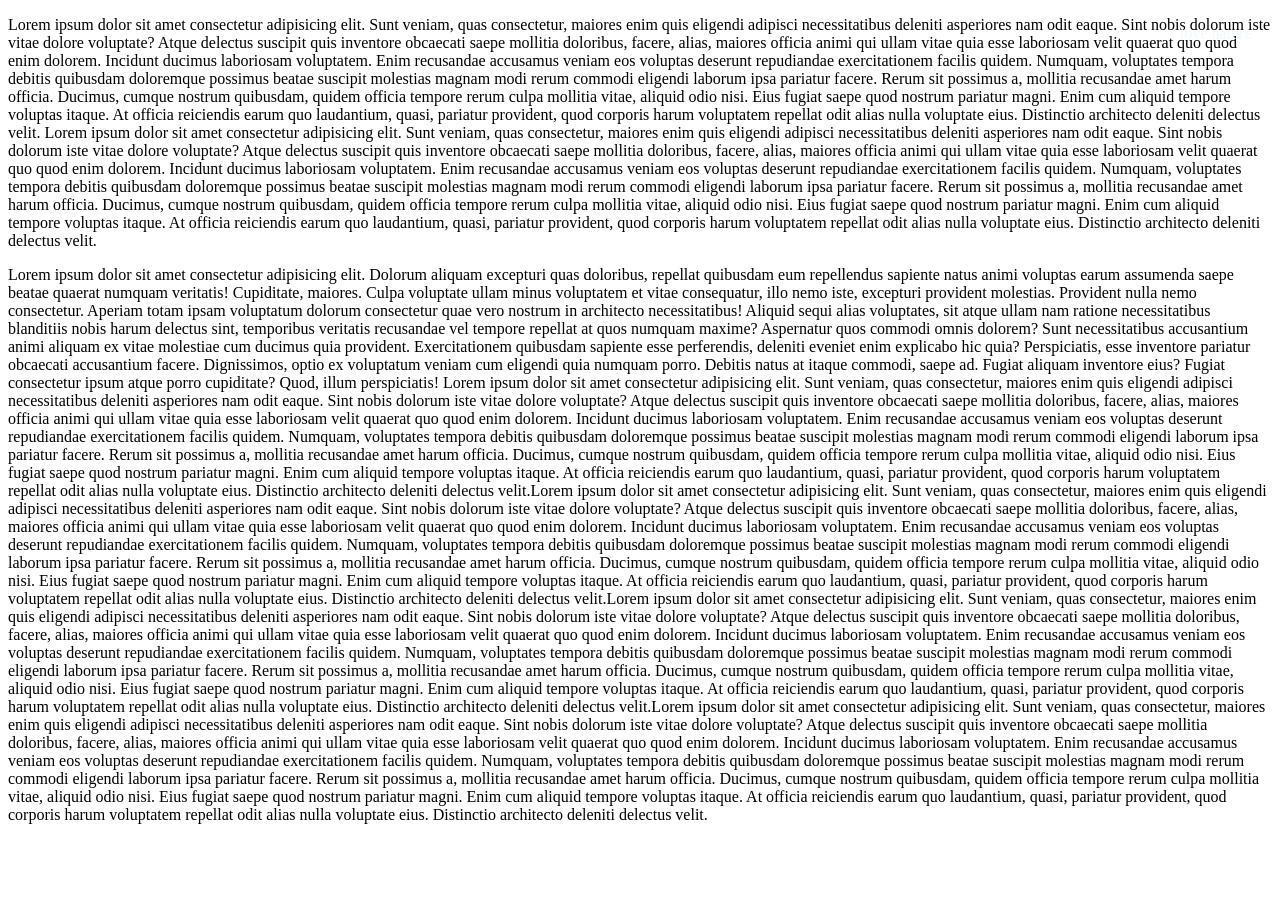
==== CSS/CSS2/CSS3/index.html @ 6d5ffd11 "Initial commit" ====
<!DOCTYPE html>
<html lang="en">
<head>
    <meta charset="UTF-8">
    <meta name="viewport" content="width=device-width, initial-scale=1.0">
    <title>CCS3</title>
      <LInk rel="stylesheet" href="style3.css"></LInk>
</head>
<body>
<!-- <h1>position playground</h1>
<div id="box4" style="background-color: yellow;">box4</div>
<p>Lorem ipsum, dolor sit amet consectetur adipisicing elit. Eos cupiditate dignissimos quam, dolorem dicta sit odit officiis nihil adipisci voluptatibus praesentium quod provident nam commodi eaque ipsa accusamus pariatur doloremque.
Quod voluptas magni, reprehenderit in veniam molestiae quos quo repudiandae, fugiat, voluptatum aliquam eius? Facere fugiat explicabo consequuntur nesciunt aspernatur quam inventore, voluptas perferendis, eveniet quis repellendus nostrum ipsa quibusdam!
Ipsam nam facere labore laudantium placeat exercitationem aperiam officiis provident voluptatum facilis est esse accusamus debitis vero magni blanditiis ut odit sunt quasi quo adipisci cum, temporibus incidunt praesentium? In!
Officia voluptatem animi voluptate quas placeat vel quod quos blanditiis nihil provident, alias quaerat dolores nobis nulla architecto pariatur delectus doloremque consequatur. Impedit unde laboriosam sit error eveniet! Neque, nisi.
Nostrum temporibus modi optio dolorum at quis fugiat autem deserunt quidem eligendi alias amet, blanditiis necessitatibus odit dignissimos obcaecati aut nesciunt esse incidunt animi qui voluptas dolore! Dolorum, laboriosam nemo.
Illum, eaque? Iste labore omnis dolor nesciunt dolores! Eius, perspiciatis voluptatem? In officiis nesciunt aliquam non, voluptas quae odio molestias nobis quibusdam incidunt ipsum, at earum error esse inventore modi.
Iusto eaque autem odio quidem repudiandae possimus, necessitatibus illum quasi officia laboriosam illo cum. Iste suscipit repellendus esse ullam, sint eos amet, repellat vel odio consequatur error nisi, dolorem expedita?
Numquam asperiores esse laboriosam perferendis iure laudantium ducimus modi autem distinctio reiciendis aspernatur dolorum, quidem officiis eligendi deserunt soluta iste cumque eius ab quis debitis beatae exercitationem? Autem, earum expedita.
Nobis quam quo architecto eaque placeat voluptas aliquam eius non alias voluptatum pariatur laboriosam earum molestias modi dignissimos, excepturi distinctio, autem corporis deserunt. Corporis dignissimos accusantium, dolorum quas voluptatum repellendus.
Cumque enim rem aperiam nam quis ut facilis magnam quos ratione, non numquam rerum fugiat consectetur id praesentium! Tenetur assumenda nesciunt modi perferendis saepe earum numquam sit alias nobis. Vitae.
Illum provident dignissimos animi maiores quia, harum unde placeat commodi! Quo molestiae officia quod est voluptatem quos perspiciatis. Maiores nemo architecto autem voluptatum doloremque quos, quam sint quis magnam asperiores.
Eaque recusandae perferendis dolores est, labore vel. Error, quos ut consequuntur commodi, labore ducimus repellat aut tempore possimus mollitia exercitationem natus iste aliquam sunt animi quidem. Libero suscipit commodi dolore!
Voluptas amet cum ipsum fugiat et! Odit fuga culpa error nobis expedita possimus, illum minus ipsa consequatur sint, incidunt officiis molestiae suscipit maxime repellendus quod aut dolorem earum non quidem.
Dolor odit officia impedit nisi voluptatem aliquid expedita, iste, quaerat omnis mollitia praesentium similique. Labore, non vitae optio excepturi quod enim vero ipsum deserunt eius molestias commodi voluptatibus veritatis molestiae.
Et labore vitae eos quod incidunt consectetur quos, veniam totam porro sequi repellat accusantium, qui consequatur autem. Ipsam ab porro aut vero provident facere expedita earum, sint repudiandae nam inventore?
Illo quisquam, quaerat hic accusantium alias quas amet maiores obcaecati vitae excepturi corporis numquam quis dolorem, quam consequuntur quibusdam tenetur soluta reiciendis impedit, corrupti commodi! Voluptates magni pariatur possimus eos.
Aperiam, consequuntur ducimus? Placeat, modi hic ea reiciendis sint alias perspiciatis minus aperiam veritatis? Numquam expedita consectetur exercitationem laudantium odit, nostrum nisi eos nobis porro quaerat ipsa incidunt repudiandae impedit?
Cum, saepe quasi iste alias tempore voluptatem dolorum laboriosam quibusdam, quae voluptates, eligendi id debitis vero non cupiditate sunt accusamus sint ipsum? Magnam impedit nemo voluptatibus quae dolorum vero quidem.
Ex quo eaque in voluptas, eius veritatis laboriosam deleniti delectus veniam accusamus vero, voluptatem accusantium praesentium corporis illo vel reiciendis, facilis id dignissimos quibusdam pariatur necessitatibus? Aut maxime dolor unde!
Magni ducimus sequi nobis voluptate maiores esse laudantium eius repellat quos consequatur omnis aperiam nam molestias eveniet, atque ut non dignissimos aliquid excepturi. Perspiciatis rem nemo, et debitis cupiditate voluptatum.
Sint repudiandae dolor eum earum! Modi delectus ipsa pariatur quisquam provident accusamus repellat assumenda dicta qui nobis nam ducimus amet velit magnam inventore dolor eveniet natus, blanditiis commodi illo doloremque.
At, earum ullam similique libero qui porro dolorem rem labore? Similique eveniet voluptatum praesentium ducimus natus vero eos eius, quasi accusamus perferendis corrupti obcaecati voluptatem, laborum assumenda veritatis aliquid eligendi?
Velit, cupiditate. Fugit perferendis rem quas sed deleniti iure, possimus vel amet suscipit officiis ipsa neque incidunt repellendus! Quo earum corporis excepturi iste hic amet non? Iure eius assumenda corrupti?
Aspernatur amet doloribus nam quidem officia temporibus minima, animi sit eaque sint ea deserunt, nemo pariatur itaque labore possimus veniam nesciunt qui ab. Repellendus quibusdam tempora sapiente earum soluta porro.
Necessitatibus obcaecati nobis recusandae, quo omnis non odio molestiae a repellat voluptatibus officia saepe quam delectus veniam adipisci est laudantium tempora consequatur distinctio aliquam vitae totam et soluta eaque! Fugiat.
Voluptate omnis aliquid sequi facere explicabo ipsum blanditiis alias minima illum tenetur at accusantium, quasi illo nostrum ut aut repellendus reprehenderit accusamus voluptatum nisi deleniti. Exercitationem, laudantium! Accusamus, quam nihil?
Similique quam eum accusamus rerum quaerat corrupti eveniet. Voluptatem amet itaque est autem cum magni veniam. Dolore error, aperiam voluptate, consequatur amet odit odio nesciunt sed, fugiat tempora dolores rerum.
Itaque excepturi aliquam eius. Pariatur amet ea ipsum accusamus obcaecati modi suscipit deleniti dignissimos, debitis quidem sint accusantium ratione excepturi exercitationem labore ducimus voluptatibus cumque dicta, quisquam doloremque maxime! Illum?
Eum non voluptatum debitis, nesciunt dolores maxime magnam mollitia? Necessitatibus quas quos in eveniet ex atque deserunt ab voluptates! Quod eaque dolores qui et similique illo asperiores nostrum fugit totam.
Laboriosam, esse vitae. Consequuntur ipsum aspernatur quia nam ducimus repudiandae corrupti aliquid nobis molestiae, iure odit, labore cupiditate quibusdam placeat enim, tempora velit officia eos expedita et. Laboriosam, dolores recusandae.
Eveniet quae aperiam incidunt? Quasi, sunt. Obcaecati perspiciatis quae in voluptatum, modi aliquam quos ex. Corrupti libero tempora fugit. Repellat ducimus, quos animi rem assumenda laudantium aut nesciunt minus blanditiis.
Cupiditate perspiciatis eveniet magnam sint nobis pariatur. Fuga ab magnam quis corrupti nulla. Harum animi quidem quod pariatur ullam qui quia ipsum tempore explicabo sequi repellat debitis amet, optio atque.
Tempore, veritatis. Voluptatum voluptatem blanditiis facere sit maxime quidem fugiat explicabo ipsum cum fugit dolore voluptate voluptatibus rerum inventore voluptates, optio eligendi incidunt totam. Eveniet sint quaerat assumenda distinctio repellendus?
Nam, rem? Ipsum ex voluptatem numquam, nesciunt illo labore! Quasi molestiae omnis amet, natus harum expedita quae impedit, corrupti commodi consectetur, nostrum ducimus vel officiis esse provident non ratione libero?
Iusto, est quas nobis in sed tempore omnis, illum illo obcaecati totam mollitia, natus eaque! Iusto, ea ex quo, suscipit at aliquid repellendus facere recusandae eum, voluptates architecto? Quod, nobis.
Esse eum accusamus libero hic ea! Ut voluptates, itaque illo, est autem expedita odio deserunt voluptatibus consectetur modi ratione optio quod eligendi non labore reprehenderit! Illum vero dolorum doloremque magni?
At natus adipisci atque. Quo officiis accusantium beatae non adipisci voluptatem quidem officia, in autem repellat, ipsam nulla nihil minima iusto veniam praesentium, delectus dolores unde fuga quam provident! Porro.
Non minima eaque totam. Doloremque, ducimus eius neque, consequuntur tempora temporibus perferendis velit culpa provident quaerat praesentium! Maxime provident quisquam nemo neque, architecto, aspernatur sunt quod commodi adipisci officiis impedit.
Quam, fugiat illo. Deleniti veritatis odit et eos facere sunt voluptatum non numquam tenetur, nihil quidem possimus aliquam, eum porro accusamus excepturi perferendis beatae earum officia dolore consequuntur nam! Quasi!
Fuga doloribus architecto dolores quas soluta ex maxime fugiat explicabo sequi aut laboriosam qui laudantium beatae saepe, et mollitia nam repellat? At repellendus debitis commodi consequatur nisi voluptatibus odio. Quisquam!
Qui harum cum exercitationem? Dignissimos illo tempore, odio saepe alias nostrum dolorum in sed minus unde, libero tempora nesciunt sint laudantium consectetur quas illum! Enim consequuntur et vitae iure magni?
Amet doloribus cumque, corporis quisquam minus saepe itaque expedita voluptatem officia recusandae sint facere, impedit minima, vero obcaecati odio iure fuga laborum unde animi quia consequuntur harum ex qui? Ex!
Porro, ipsa est ipsum culpa, unde deserunt iusto iure voluptas qui ex soluta minima beatae velit vel, eaque reprehenderit officiis quaerat. Ullam earum amet iusto, maiores sint dolorem deserunt odit.
Vero nobis nemo quia vitae consequatur tenetur quas blanditiis repellendus cumque soluta dolorum iste neque, repudiandae laboriosam dignissimos! Eaque mollitia rem fugiat hic, ex harum eum. Nisi delectus rerum corrupti.
Iste itaque sit rem voluptatum, hic, deserunt laudantium, atque magni optio provident cupiditate minus nostrum. Animi, placeat facere beatae maxime, commodi labore aut fuga iusto dolor sunt mollitia, obcaecati et?
Eos recusandae molestiae commodi minima harum, obcaecati similique consequatur iure temporibus illo nihil, laborum distinctio beatae suscipit voluptatum dolores. Ut quo earum officia voluptates a? Consectetur tenetur ex tempore repudiandae!
Eaque natus, quasi sequi, odio repellendus voluptatum voluptates ipsa enim provident tempora nostrum libero? Aperiam possimus quas impedit, explicabo cumque nisi, deleniti commodi consequuntur, aliquam delectus similique? Soluta, totam natus?
Id quidem reprehenderit consequatur doloremque labore ratione, architecto rem vero, assumenda odit recusandae iste aperiam dignissimos deserunt animi. Repudiandae doloribus eum, atque dignissimos ullam dolorum natus alias est. Blanditiis, eligendi?
Culpa sint laboriosam architecto voluptatem rem cum. Temporibus asperiores ducimus voluptate voluptatum aperiam ab! Esse, ullam et iste earum soluta ratione nostrum eveniet, veritatis, voluptatum rerum cum fuga ex laboriosam.
Fuga adipisci perferendis, voluptatum architecto, minus expedita vero similique aliquam eos consequatur ipsa beatae eveniet nobis non at vel consequuntur voluptas aliquid sint ullam, fugit nihil! Corrupti libero eligendi reprehenderit?
Tempore repellendus perspiciatis odio repellat dolorum repudiandae, excepturi nulla atque ad facere neque velit? Commodi mollitia, debitis magnam est itaque facere? Nihil natus quia laboriosam ipsa porro. Perferendis, fugiat inventore.
Sapiente quisquam veniam adipisci distinctio a ipsum non qui minus, tempora quas, ullam nam maiores. Necessitatibus deserunt, magnam distinctio tempore sed praesentium eos maxime, tempora voluptas, totam amet provident ducimus.
Reprehenderit iure quisquam pariatur consequuntur praesentium aspernatur fuga architecto earum ea temporibus qui fugit aperiam blanditiis, adipisci expedita dignissimos voluptatum nam maxime? Ab, dolores in recusandae perferendis optio ea ipsam.
Iure esse qui dicta pariatur cum, nam magni, consequatur accusantium consectetur temporibus, eius inventore repudiandae reprehenderit maxime in quae! Facere sequi inventore enim est necessitatibus sapiente ipsum saepe! Nesciunt, molestiae.
Architecto libero vitae dicta deleniti quas aut nobis assumenda earum quasi maxime odio tempore quos est atque culpa excepturi ullam sapiente soluta quaerat, iure beatae non fugiat qui. Iste, numquam.
Eligendi debitis perferendis aspernatur odit dolorum consequatur sint unde soluta vel! Corporis, eligendi aspernatur assumenda ab natus deserunt aliquid, nihil labore dolore, quas numquam ratione! Inventore molestiae aliquid nobis rem.
Facere, ad eius. Nobis totam praesentium facere placeat aliquam fuga quaerat! Eligendi aliquid explicabo voluptate inventore quos quam, cumque sed tempora esse? Delectus alias, nam sit libero tenetur vero aperiam.
Architecto, iure. Autem aut placeat ratione assumenda amet praesentium consequuntur quibusdam in sed. Fugiat enim expedita dolores dignissimos necessitatibus labore earum et, recusandae, molestiae voluptates deleniti, minus autem hic iste?
Fuga, modi ullam, quibusdam praesentium ad numquam quo minima voluptate vel eum at necessitatibus dolorem reprehenderit? Sequi tempore recusandae, earum eius vel expedita totam voluptate dignissimos blanditiis excepturi cupiditate fugit.
Nesciunt culpa nemo molestias debitis quas vero sed ut a ipsum ipsa eligendi numquam voluptas minus deleniti incidunt quos fuga dolorem saepe voluptate, quisquam neque autem dolores iste. Magnam, perferendis?
Eaque sequi quis laudantium eius ullam asperiores praesentium expedita exercitationem sint. Labore facilis vero voluptates quas aperiam? Suscipit eaque id, laboriosam laudantium vitae recusandae, facilis possimus natus soluta quis modi?
Distinctio beatae itaque aliquid tempora repudiandae quos dolore nulla. Iste, amet aut corrupti doloremque magnam aspernatur quis totam quos, hic vero praesentium fugit natus eaque sunt, cupiditate minima cum modi.
Accusamus atque ea dolor libero deserunt ab officia nobis neque quae quibusdam optio provident aspernatur hic ullam nisi id dolore nihil ut similique maxime sint quam doloribus, esse iste? Rerum.
Sint, nulla officiis! Soluta deserunt quaerat, dolore, nisi iste laborum quos reprehenderit veritatis explicabo repudiandae quasi, temporibus ex autem dolor earum exercitationem hic voluptas labore pariatur dicta eaque beatae excepturi.
Explicabo dolores repudiandae temporibus dolor quia hic consectetur praesentium autem odit distinctio ea consequuntur ullam eius vero cupiditate placeat libero quo animi doloremque error obcaecati veritatis, sunt recusandae. Quam, fugit!
Impedit quos recusandae corporis deserunt, veritatis sunt ex, porro, praesentium quam numquam dolorem. Est omnis nihil, impedit nobis mollitia placeat reprehenderit nisi quasi odit error ratione reiciendis odio quod alias.
Incidunt nobis illo totam tenetur, eveniet repellat necessitatibus rerum amet atque, id suscipit quaerat. Ad neque, quod quis consectetur maxime eum rerum nostrum beatae numquam aperiam error odit impedit aliquid.
Doloremque quisquam, eligendi ea qui non iure magni quaerat repellendus ipsam vel maxime, facere, laborum optio provident ullam? Doloremque sunt accusantium natus, praesentium aperiam consectetur dolore recusandae amet odit ipsum?
Neque perspiciatis pariatur culpa. Incidunt deserunt ipsa rem voluptates corporis quia tenetur sit provident facilis corrupti fugiat ullam quos voluptatibus eius architecto, distinctio officiis alias? Est repellat dolorem aperiam ipsum?
Et suscipit, pariatur velit quibusdam rem natus vitae quasi veritatis facere repellat, voluptatem corporis consectetur molestiae? Suscipit fuga repellendus impedit aliquam dicta. Eos laudantium accusantium, animi facere veniam incidunt odio?
Sunt rem dolorem et hic repudiandae nulla repellendus autem, dolor debitis ipsa eum. Quo vitae, nobis eos praesentium quidem, sequi modi, quam voluptatem autem pariatur ea deleniti inventore. Tempore, perspiciatis.
Eius dolorem iusto aperiam provident, dicta ut itaque libero numquam accusamus fugiat asperiores ratione totam. Amet fugit unde ad adipisci atque. Totam quo eligendi non vero quam deleniti facere et.
Autem atque aliquam distinctio nesciunt facilis. Incidunt quas amet corporis facilis inventore officia dignissimos debitis voluptatem quam quae libero, fugiat labore eveniet velit sit distinctio. Voluptatibus dolor enim tempore modi.
Consequatur voluptas, qui repellendus pariatur vitae officiis dolore amet laborum sapiente harum ipsam consequuntur veniam quod nobis aperiam accusamus quaerat eum incidunt, numquam sint? Ab accusantium enim iste tempora saepe.
Neque sint molestiae eos voluptatem maiores. Quaerat ex illo quos fugit autem deserunt nemo perspiciatis ipsa earum hic laboriosam officiis architecto, repudiandae temporibus ratione. Laudantium earum minus velit dolorum! Fuga?
Alias aut itaque labore eum optio error atque, voluptate libero ullam, explicabo dolorum. Unde sed soluta accusamus similique ipsum vero architecto, et nesciunt at, vitae reprehenderit, accusantium quae ullam mollitia?
Provident recusandae voluptatum adipisci fugiat, aut harum aliquid sunt! Deleniti esse sit vel, unde repellendus quo adipisci id expedita reiciendis voluptatum consectetur fugit veniam, dolorum natus minima, possimus laboriosam? Dolor.
Blanditiis aperiam eaque cum alias velit ducimus amet libero suscipit neque maiores iste quisquam dolore, veritatis dolorum voluptatibus odio? Accusantium delectus aspernatur maxime consequuntur voluptate eum laborum eos eaque magnam.
In perspiciatis veritatis aperiam quaerat impedit laboriosam error soluta quibusdam corrupti fugit, debitis atque tenetur quasi aut a. Aliquam mollitia accusamus libero nisi delectus enim odit maiores ex neque quasi?
Veritatis alias corporis dolores at animi ex sed quo vero dicta rerum id eveniet soluta tempore hic nemo maiores dolorem, sit commodi nesciunt ea eum. Illum recusandae et id rerum.
Rerum nam obcaecati atque cupiditate. Autem, est rerum dolorem dignissimos eveniet ab beatae consectetur hic perferendis, possimus repudiandae voluptatum magni ipsa animi iure? Vero amet accusantium facilis mollitia quod autem?
Adipisci atque nihil libero ducimus in laborum consequatur reiciendis officiis dolore, placeat tempore repudiandae numquam, sint sequi veniam non! Delectus aspernatur ducimus quas necessitatibus perspiciatis adipisci vitae aliquam laudantium voluptates.
Fugiat modi ipsa nihil minima impedit eius iure voluptas praesentium. Recusandae iste incidunt laborum in facere nostrum ab suscipit, aliquid alias, totam magnam perferendis, excepturi at necessitatibus ipsum tenetur numquam.
Eos totam nesciunt, sunt quaerat quo ipsam quam iusto nobis voluptatibus! Ex, itaque temporibus. Enim itaque possimus quo similique provident voluptate animi eligendi excepturi necessitatibus? Natus aliquid harum sequi eius!
Dolorum aspernatur natus culpa consequuntur. Incidunt doloribus vel odit tempore ipsum placeat sed minus quibusdam enim mollitia. Ratione, illum aperiam! Omnis autem molestiae dolore facere quo quasi pariatur quidem quisquam.
Porro, nihil iusto? Porro iste distinctio perferendis voluptatem corporis sed delectus neque aut odio repellat cupiditate inventore obcaecati cumque, voluptatum harum quis ipsam rerum architecto quidem culpa error mollitia repudiandae!
Et officiis debitis commodi mollitia qui error eum atque natus sunt. Similique, voluptates dignissimos saepe quaerat repellendus distinctio illum exercitationem numquam reiciendis? Optio minus possimus enim nobis temporibus harum iure.
Sed, perferendis voluptate dignissimos ipsa, qui inventore nobis fugiat vitae quia commodi facilis accusantium cumque quos minima. Aut accusamus inventore veritatis qui repudiandae ipsum nostrum optio debitis? Placeat, debitis sed.
Natus aspernatur obcaecati dolores maiores? Ipsam ullam dolor iure culpa provident impedit cumque odit non harum fugit nemo sed reprehenderit ab inventore quia, officia labore, maiores dolores. Minima, unde perferendis.
Maiores nesciunt accusamus eveniet, vero ipsa ea? Alias perspiciatis eum culpa dolores quia ut! Cum distinctio dolor quibusdam voluptate temporibus, nihil libero consequuntur debitis numquam rerum, fugiat delectus similique maxime.
Veniam magni tempore modi pariatur maxime, culpa ad earum autem voluptate facilis quam! Repellat enim reiciendis expedita, corporis fuga iusto ea praesentium temporibus corrupti voluptates quia sequi, nostrum inventore amet.
Porro excepturi tempore voluptatibus tenetur ad corporis earum illo ipsam est unde iure ea nisi, adipisci vel beatae eius maxime culpa! Perferendis quod aspernatur architecto facilis modi velit exercitationem voluptates?
Saepe impedit beatae quas fugiat ea repudiandae accusantium accusamus voluptate excepturi harum, aut sed earum tempora? Eveniet, officia iste delectus perferendis consequuntur quisquam quia tempore sed et autem sequi est?
Quae impedit distinctio tempore similique commodi accusamus cum debitis reiciendis architecto temporibus assumenda animi dignissimos eos dolores dolorum, sequi eum libero, nam consequatur veniam alias? Eveniet vel quae aut maiores!
Enim vero deleniti iste provident eius, porro, ad esse aperiam necessitatibus praesentium placeat labore totam quam commodi reprehenderit odit? Praesentium illum esse nobis id fuga ducimus cumque vel assumenda quod.
Delectus aspernatur id similique pariatur reiciendis praesentium ab amet facere magnam numquam voluptates commodi ipsam, alias eligendi ullam ratione voluptate repellat modi odit nemo in. Excepturi incidunt temporibus vero et!
Et temporibus obcaecati iste provident quisquam necessitatibus est illum inventore asperiores iusto. Accusamus asperiores at voluptatibus labore iure quas tenetur ipsam eius ullam est eveniet sint aperiam repudiandae, hic inventore?
Maiores laboriosam aut optio enim, eligendi rerum illo cumque harum repellat tempore reiciendis temporibus natus recusandae quidem, exercitationem ex doloribus! Dignissimos excepturi ducimus blanditiis iusto fugit eum similique corrupti praesentium.
Possimus aliquid quibusdam sunt ea quod officia accusantium sed nostrum quo rerum, iste soluta consequuntur aspernatur exercitationem quaerat impedit ullam fuga. Earum odit, ut ad dolorem voluptate sit a omnis.
Odio similique cum labore explicabo tempore, dolorem, facilis id consequuntur corrupti quibusdam voluptatum aliquam ullam ipsa tenetur vero iste, quam doloribus! Animi reprehenderit aperiam quis nostrum nihil quibusdam eius voluptas.</p>
<div id="box1" style="background-color: blue;">box1</div>
<div id="box2" style="background-color: brown;">box2</div>
<div id="box3" style="background-color: green;">box3</div>
<p>Lorem ipsum dolor sit amet consectetur adipisicing elit. Iste, odio impedit, perferendis ex vel dolor iusto aut at aliquam cupiditate laudantium amet quod ad nemo sit reprehenderit nihil aspernatur voluptate?
Provident nesciunt numquam officia sint commodi quisquam omnis dolor, accusantium possimus asperiores doloribus suscipit consequuntur quasi nisi totam quibusdam molestias quo sunt at error? Ipsum magni fugit veritatis hic sint?
Tempora error iure iusto unde ab illum dolorum aliquam suscipit, rerum quis dolor at nostrum minima obcaecati expedita odio repellat voluptate ut! Similique dignissimos deleniti blanditiis quia debitis eum nulla.
Doloribus inventore officia aperiam cupiditate, a labore sint. Dicta autem harum perferendis a accusamus officia commodi, aut sunt, ipsa incidunt, dolor velit quas eius! Assumenda enim exercitationem maxime doloremque sit.
Ipsum in sint illum quis dolores, atque deleniti dicta eveniet enim. Ut veritatis sint esse exercitationem. Nam, magnam. A temporibus molestias, aut magnam ducimus ad eos. Minima neque facere dolor!
Veniam voluptas amet cum reiciendis pariatur, blanditiis totam quia fugit veritatis accusantium reprehenderit voluptates aperiam, quos neque, consequuntur fuga sit numquam suscipit! Cum necessitatibus quia adipisci a quaerat enim voluptas?
Sint amet unde optio, iste ipsa sit voluptatibus voluptate eius veritatis magni non impedit aliquid, asperiores ab rem, fugit harum quidem repellat temporibus ipsam deserunt sapiente aspernatur officia consectetur. Quis!
Non sunt voluptas animi, praesentium dolorum error? Animi dignissimos tempora quia ea laborum sit facilis quis cumque quod est. Aliquid quaerat officiis cum voluptatum id suscipit placeat voluptatibus porro eius.
Maiores explicabo eum sed nam iste repudiandae laboriosam facere neque suscipit. Quaerat alias deserunt sequi repudiandae in eligendi? Atque repellat perspiciatis placeat distinctio dolore rem, excepturi laborum ipsa sed illum!
Repudiandae minus iusto consequatur eum laboriosam harum beatae, praesentium cumque, quae accusantium corrupti, odit eius cum quam libero? Aliquam modi aspernatur inventore neque in? Minus iure exercitationem ratione rem nulla.
Laboriosam corporis, sit labore non, cupiditate facilis ab, aperiam eveniet recusandae nostrum impedit id et temporibus. Iste cupiditate, laborum, nesciunt mollitia repellat ipsum, rem voluptates in magnam iure ducimus placeat?
Commodi, voluptatibus aperiam? Aliquid quis a laboriosam libero error nesciunt aperiam dignissimos ducimus modi accusantium ipsam nulla architecto, ut voluptates est reprehenderit necessitatibus quidem nisi expedita veritatis vitae praesentium asperiores.
Sunt adipisci veritatis aliquid blanditiis tenetur quas quod explicabo atque quibusdam inventore incidunt neque, vitae veniam delectus quos nemo sint quia ad voluptate distinctio modi doloribus. Doloribus numquam placeat iste.
Veniam placeat, quidem veritatis totam ex aut magnam ipsum! Tenetur ea nulla alias magnam omnis et voluptatem. Amet officiis, laborum eum facere ea voluptates, explicabo pariatur numquam repellendus consequuntur aliquid.
Rerum suscipit aliquam corporis assumenda alias? Rerum, quas fugiat velit ducimus autem recusandae. Vero totam saepe fugit accusantium blanditiis odio enim. Beatae labore explicabo, officiis fuga quidem voluptatum culpa sit?
Ea doloribus possimus fuga neque ipsam? Dolorem aliquid illum voluptates voluptatem blanditiis illo deserunt magni voluptatibus, molestias soluta corrupti expedita quos sunt, excepturi enim provident in voluptas alias exercitationem qui!
Nihil aliquid, soluta reprehenderit ipsa earum error praesentium beatae doloribus ipsum debitis placeat odit expedita dicta facere mollitia iure repellendus cumque accusantium saepe numquam blanditiis facilis. Aliquid eligendi incidunt adipisci.
Id perferendis officia, accusamus repudiandae ratione fugiat eius temporibus cumque excepturi voluptas voluptates eveniet iusto similique est corrupti suscipit ipsum accusantium placeat? Dignissimos, explicabo blanditiis in nesciunt sunt nam quod?
Delectus laudantium consequuntur fugit eveniet architecto unde voluptatibus excepturi, aut sit ducimus ut inventore, optio aliquid reiciendis voluptates aliquam ad, nihil veritatis. Atque, pariatur ex dolores necessitatibus non in recusandae!
Debitis, repudiandae alias eum vitae porro voluptates provident modi numquam suscipit nobis voluptatibus harum dolore corporis obcaecati, mollitia odio id voluptatum necessitatibus dolorem, at facilis! Eos sunt dolore eum tenetur.
Molestias quas eius aperiam. Atque, exercitationem assumenda ducimus laudantium impedit, expedita dicta quas velit est reiciendis vel. Quis repellendus sequi, saepe, commodi nemo nam perspiciatis dignissimos minima, omnis culpa est.
Quis molestiae rem amet maxime consequatur perferendis? Alias, voluptate sint. Commodi non quo minus magnam quas eius sequi accusantium, animi quaerat error perspiciatis cupiditate corporis suscipit consectetur fugit placeat iure?
Modi nihil facilis consectetur veritatis eveniet impedit fugiat quod debitis deleniti officiis quia quo animi quas quos sapiente adipisci mollitia consequuntur, porro vero quasi veniam sit ipsam similique autem? Consequuntur?
Deserunt dolorem facere nostrum quas. Veniam quibusdam iusto in, quia aliquid maxime tempore repellendus illum quisquam ipsa quas incidunt odit est ipsum quae officia dolores eius alias aspernatur, at libero.
Ex soluta aliquam at? Nulla tempora inventore aspernatur voluptatibus enim earum! Nam provident impedit aliquid, commodi fugit quasi culpa dolore laudantium veritatis corporis quam omnis quae reprehenderit repudiandae facere ab.
Aliquid dignissimos vero harum placeat fugiat numquam. Ratione itaque explicabo nihil dolores molestiae assumenda beatae neque, perferendis ullam repellendus minima, facere molestias dolore, ipsa aliquid consectetur culpa quia cupiditate tempore?
Dolorum iste eum et recusandae eos aliquam ut. Repellendus eligendi, aspernatur libero deserunt itaque fuga suscipit accusantium neque error assumenda ipsam dolore reiciendis quasi aliquam ducimus cum soluta. Impedit, atque?
Omnis repellendus nisi odio commodi voluptas alias. Exercitationem, dolorem ex quasi tempora reiciendis repudiandae blanditiis quisquam, dolores amet eaque vel aliquid ducimus itaque tenetur repellendus libero minima praesentium sed nostrum?
Obcaecati debitis blanditiis eligendi ratione, nisi velit nostrum eum quisquam incidunt est iure expedita enim consequuntur eius, aperiam, accusamus libero minus mollitia dolorum quis. Perspiciatis quasi libero earum. Est, cumque!
Ullam, hic quam animi ipsam necessitatibus earum accusamus enim repellat impedit error consequuntur doloremque nam non explicabo, pariatur reiciendis? Eligendi voluptate perspiciatis doloremque ipsum, cumque a odio nesciunt tempora? Magnam?
Libero debitis dicta, similique et vitae non ullam ipsa corrupti quisquam ad modi odit praesentium. Consequatur dolorum blanditiis assumenda, saepe cupiditate quia, veniam, reiciendis repudiandae nostrum impedit nesciunt! Totam, dolorum?
Amet nisi atque maiores sunt ex, fugit quasi itaque, ipsum, voluptatum ullam illum laudantium voluptates odio? Exercitationem illum nostrum consequuntur assumenda aliquid, repellendus corrupti. Dolore assumenda at modi perferendis facilis.
Nemo ipsum in dolorum officia, deleniti repellendus ab soluta dicta, eveniet rem veritatis tempora neque, similique quae laboriosam amet explicabo est quisquam odio suscipit. Sequi iste nisi quis excepturi alias!
Dicta reiciendis laboriosam aliquid quae autem, voluptates, soluta harum totam, fugiat nisi unde ut! Aut eveniet corporis nobis. Aperiam, nisi. Hic autem illo, quidem iste facere ipsum facilis excepturi quis?
Illum officiis earum voluptatum. Cumque repudiandae maxime dolore et ipsam porro quo ad officiis corporis? Consectetur dicta commodi magni animi repudiandae, numquam dolores, doloremque expedita totam eaque quas eveniet esse.
Officiis alias, odit, ducimus ad adipisci, asperiores obcaecati dolorum eligendi voluptatem vel aut sed suscipit praesentium voluptate. Omnis fuga ullam accusantium ducimus dolorem sint quaerat ipsum. In optio illo at?
Ratione fugiat, repellendus non laboriosam eum est animi ullam, voluptates perferendis blanditiis eaque facere nostrum quia culpa molestiae sequi ducimus, nobis at ipsum minima! Nulla cum libero nobis! Laborum, tempora.
Culpa accusantium ipsa quasi at doloremque nostrum consectetur quae porro, a modi, ratione atque dolorum tempore cum voluptate aperiam quia dicta quidem. Doloribus impedit nesciunt recusandae iusto dolorem iure eligendi?
Reprehenderit esse, quisquam eveniet, odio animi magnam qui repellendus nulla autem voluptates rem aspernatur et voluptatem similique eligendi ipsa accusantium consectetur ea magni eaque ab placeat hic? Numquam, quam sint.
Reprehenderit itaque eius consequuntur delectus corrupti, perferendis dignissimos, harum quaerat, illum libero ducimus commodi. Facilis harum doloribus ipsam qui, pariatur voluptatem illum nobis sint est nam sapiente ut! Quia, consequatur.
Aspernatur commodi non quo doloremque distinctio tenetur beatae accusamus explicabo perferendis ullam, incidunt consectetur voluptatum iste vitae, aliquam expedita iure ratione? Modi commodi repellat nisi enim in porro corrupti quis.
Ipsam veniam iste suscipit perferendis porro, delectus dicta perspiciatis nam quo tenetur vitae natus, velit facere assumenda nulla culpa, asperiores ratione tempore vero reprehenderit et eius magnam iure nesciunt! Sunt!
Harum ad itaque sunt dolores nam id ea, possimus repellat incidunt iste corporis, facere odit fugiat ut explicabo praesentium a eaque iure officiis? Est eum amet ex at dolorem beatae?
Maxime sapiente est esse expedita nemo consequatur, distinctio quaerat maiores nostrum dolores numquam accusamus temporibus placeat veritatis culpa enim dignissimos iure ipsam fugiat optio. Exercitationem enim impedit veniam iusto quis!
Laborum, animi corrupti consequuntur molestias et pariatur vitae, sit quas ex vero saepe? Esse odit perspiciatis officia consequuntur eum labore aliquid vel cumque architecto voluptatibus! Sunt quibusdam quis modi consequuntur.
Tempore dolor, id asperiores perspiciatis dicta commodi itaque facere veniam ut! Ullam odit, quo, molestiae consequuntur amet nostrum aliquid nesciunt adipisci ab quia eaque, illum cumque est tenetur quisquam porro!
Ipsum, ex? Cupiditate inventore libero nam quis neque natus eligendi, enim, saepe ab, ipsum voluptatem! Eligendi nisi vel recusandae sint, tempore quasi dolore autem, ab illum nam, eveniet similique laborum?
Asperiores impedit amet reiciendis quam? Illum minima architecto tempora obcaecati nesciunt sed illo nisi quae quasi reprehenderit corporis laudantium ratione optio corrupti atque non voluptas laborum dicta earum, dolore ullam?
Sint quod enim exercitationem vitae placeat, saepe voluptates blanditiis dolor mollitia, deserunt dolorum alias ipsum beatae quasi veritatis soluta fugit quibusdam non assumenda. Atque magni unde quas voluptatibus est sapiente!
Dolor, cum dicta esse distinctio dignissimos recusandae voluptate quia sapiente reiciendis omnis nobis, nemo tempore beatae doloribus iure ipsam assumenda consequuntur animi eaque architecto quas. Accusantium aliquam sint fuga et.
Eos inventore voluptatibus in vitae temporibus maxime laborum similique mollitia veniam, atque nobis consectetur, dolores odio excepturi quasi? Consequuntur esse quo impedit cum voluptates inventore eius doloremque voluptatibus velit magni.
Quis magnam reprehenderit pariatur sequi ducimus consequatur doloremque vero nemo fugiat velit! Tempora doloremque animi maiores delectus placeat. Earum accusamus, impedit maiores molestiae quam libero accusantium. Pariatur mollitia exercitationem nostrum!
Sint tenetur est adipisci nostrum odio? Provident quos pariatur obcaecati assumenda laborum temporibus ea, necessitatibus doloribus aspernatur corporis laboriosam cupiditate. Suscipit nam velit maiores provident optio? Atque provident aut dolorem!
Explicabo nulla impedit dolor magni nam alias excepturi id, dolorum distinctio ipsam quo ratione quasi deserunt amet eveniet unde quia veniam delectus consequatur odio ex. Corrupti architecto excepturi omnis dolorum.
Dolores facere id reiciendis nisi natus, distinctio officia ea ipsa, veritatis nobis et quod fugiat iure maiores quia! Voluptate odit cupiditate quis aut veritatis possimus tempore molestias sunt deleniti. Repudiandae.
Molestiae, dignissimos eligendi, enim ducimus reiciendis autem impedit, molestias natus earum a quidem quam distinctio obcaecati amet! Non nemo quia, quas error fuga esse, commodi, quisquam omnis nobis eius quaerat.
Cumque maxime soluta illo laudantium distinctio reiciendis, aspernatur repudiandae dolor deserunt velit nesciunt, est mollitia assumenda quidem explicabo ipsa dolores odit qui incidunt veniam expedita ad cum dignissimos iste. Reiciendis!
Alias, explicabo saepe! Ipsa ad nulla consequuntur veniam, praesentium adipisci quibusdam, beatae ducimus facilis voluptatum voluptates impedit quia non natus eos, sapiente officiis atque placeat unde fuga! Optio, nulla suscipit.
Similique eveniet quis est, incidunt, nostrum molestias at earum perspiciatis quibusdam nobis dignissimos nisi tempore. Alias deleniti nobis harum consectetur corrupti nemo, minima facere esse tempore, atque architecto inventore? Voluptas!
Deleniti, laboriosam iusto quam corrupti unde voluptatibus cupiditate necessitatibus odio fugiat ipsam enim sunt dicta optio nisi itaque, facilis exercitationem sequi consequuntur debitis, quidem hic! Eius magnam repudiandae rerum et?
Reiciendis ipsam rerum totam minus sequi nisi tempora, mollitia voluptate architecto numquam nesciunt at iure quod incidunt molestiae enim autem nam consectetur ducimus! Laboriosam id tenetur cumque at deserunt inventore!
Earum nihil vel iste natus quasi dolorem sapiente atque nulla architecto quam rerum consequatur ab nam, esse maiores cupiditate id asperiores aspernatur ut. Commodi voluptatum explicabo deleniti suscipit. Itaque, ea.
Nostrum eaque voluptatum ea necessitatibus ad dolore? Ipsam explicabo placeat nemo consectetur, unde laudantium sint vel porro distinctio velit a aperiam nisi aspernatur eligendi beatae doloribus quaerat quasi quos eveniet.
Placeat ad veniam officia quod harum repellat sapiente laborum praesentium natus, exercitationem, molestiae perspiciatis porro error! Consequatur, sit obcaecati numquam tempora hic id repellat eos maiores iure, explicabo sunt corrupti!
Tempore, fugit dolor reiciendis, commodi deleniti laboriosam ex exercitationem doloremque sapiente voluptate totam suscipit doloribus consequatur natus sequi cumque voluptas? Accusamus voluptatibus incidunt, totam quia dolor ut esse ad reiciendis!
Tempora debitis, architecto perferendis atque qui deleniti amet sed impedit reprehenderit eligendi maiores doloremque culpa necessitatibus, eum optio eius repellat laudantium nemo quas minus blanditiis iusto, similique accusamus! Praesentium, rerum!
Excepturi, autem ad consequatur ea non porro obcaecati quasi incidunt pariatur voluptates iure fugit repellendus, deleniti provident. Molestiae neque exercitationem recusandae laudantium veniam, quidem mollitia minima fugit, magni placeat facilis.
In consectetur obcaecati odit ipsam! Ullam sit blanditiis iure dignissimos itaque vel inventore adipisci error nulla. Eum, voluptates, repellat totam quasi vero ut nam eligendi, dolore perspiciatis sunt impedit id?
Sed obcaecati repellat soluta consequuntur excepturi minus voluptatum ducimus accusantium ut nisi, eius delectus, ipsa vel autem ullam ipsam animi tenetur tempore dolore, sapiente veniam optio earum amet? Molestiae, error!
Beatae sed asperiores a consequatur libero adipisci omnis, eius magni id? Quod, commodi. Illo quod at repudiandae magni officiis iusto vero assumenda ea perferendis! Quasi cumque veniam quo et fugit?
Corrupti quae temporibus, quisquam obcaecati praesentium error facere repellendus! Commodi eligendi optio cum ab quod omnis iusto odio vero rem, facilis provident cupiditate ea laborum consectetur magni veritatis dolorem harum.
Voluptates blanditiis iste modi, quidem, vitae quis excepturi ipsa a eaque possimus reiciendis ducimus iusto, amet cumque nam ipsum! Quae nostrum iure odio et provident illo sint dignissimos velit temporibus!
Voluptate consequuntur ad aut eum ullam, exercitationem tenetur repudiandae assumenda dolore eos qui ipsa accusantium obcaecati. Quas impedit qui nostrum sint, quidem natus deserunt porro! Dicta provident molestias et enim!
Aspernatur obcaecati, quae voluptatem dolorem necessitatibus magnam ad enim repellat voluptates, facilis quasi debitis repudiandae. Natus rem id numquam amet quas sed ratione nesciunt quos, dicta dolorem aut! Perspiciatis, corrupti.
Molestiae fugit inventore tenetur totam, recusandae quos facilis quidem veritatis! Veniam omnis provident corporis iste accusamus aliquam illo et voluptatibus facere soluta asperiores ex eius laboriosam facilis, incidunt hic molestias?
Minus id officiis exercitationem culpa cumque repellendus eaque vel! Quasi architecto repellendus nostrum error ullam quas, commodi cumque sint quos porro aut aspernatur fuga officia quia maxime reprehenderit, sed nulla?
Eaque in aut laborum omnis velit dolor quam, soluta, praesentium minus harum sed deserunt suscipit fuga ducimus assumenda mollitia ad, dolorum debitis optio asperiores est tempore placeat. Optio, quibusdam placeat?
Beatae expedita quis odit sapiente vitae, iste qui cum, et non exercitationem aliquid blanditiis ratione! Magni, reiciendis! Neque porro modi, quos possimus laudantium omnis. Temporibus beatae accusamus nisi debitis tenetur.
Neque totam repellat natus fugit recusandae earum necessitatibus porro dolores dolor, quaerat cum accusamus expedita amet quas possimus ipsa beatae assumenda quia voluptatum. Culpa vel aliquam eius nulla quidem veniam?
Expedita, dolor alias explicabo delectus quisquam eius incidunt est, obcaecati labore maxime placeat natus dolore a dolorum accusantium minima, provident iure. Tempore, dignissimos. Quo cum recusandae dicta officia a corrupti.
Nam qui alias cupiditate cumque mollitia reiciendis odit, veritatis voluptas magnam explicabo tempore iusto vitae, deleniti error sit quod soluta distinctio laborum beatae corporis facere voluptate. Facere suscipit quidem veniam.
Suscipit fugit magnam explicabo rem ratione beatae consequatur dignissimos, deleniti in asperiores officia sunt rerum mollitia. Nam beatae optio temporibus tempore praesentium natus ea a similique. Magni, molestiae! Eius, nihil!
Est at porro consequuntur tempora nesciunt eos, laudantium cupiditate assumenda harum, nostrum quam ipsa quasi veniam tenetur. Iste esse rem similique animi sunt eaque unde, officiis dolorum odio veritatis quas.
Id, porro perferendis, commodi dolores repellat error consequatur mollitia fugit esse vero minima quibusdam reiciendis ullam odio ea ipsum, expedita animi minus inventore excepturi nisi! Eos aperiam cupiditate vitae magnam.
Hic beatae deleniti laboriosam voluptas temporibus autem unde quisquam velit asperiores quaerat a quae, nam repellat possimus corrupti delectus quibusdam! Repellat alias non reiciendis officiis nemo nam recusandae nisi velit?
Eveniet, ab! Asperiores, deleniti corporis deserunt quia ad eos consequatur beatae quae illum, labore voluptatem ab voluptates? Impedit officiis voluptatibus distinctio. Inventore voluptas dicta perferendis ullam fuga quidem cum. Eveniet.
Accusamus hic illum beatae nostrum molestias suscipit aliquam? Voluptas tempora quas quae reprehenderit, praesentium aliquid suscipit quibusdam. Deleniti repellendus, ad voluptas iste dignissimos enim, accusantium assumenda laboriosam minus quasi dolor.
Nemo necessitatibus beatae minima sit inventore voluptatem magni. Tempore odio est dignissimos, quidem, recusandae ducimus debitis alias nulla aliquam in aperiam ipsam. Officiis similique numquam facere voluptates animi a dolore.
Asperiores, beatae delectus quia nam doloremque, cumque totam veniam facilis voluptate, iure animi sapiente? Suscipit eveniet nulla illum odio corrupti illo quaerat tempore, praesentium repudiandae maxime aliquid! Labore, voluptas neque.
Mollitia ab quasi obcaecati eos enim rem adipisci omnis asperiores maxime aspernatur expedita aliquam sint quia consectetur minima autem nisi perferendis ut, tempore modi atque repudiandae. Officiis minus natus suscipit.
Nostrum voluptatibus nam mollitia dolorum ex sed maxime suscipit. Mollitia minus nesciunt officiis quasi assumenda nisi quam eligendi. Eligendi veritatis accusamus quis dignissimos alias modi delectus fuga, voluptate ipsam iusto!
Dolorum nemo commodi in? Rerum nemo eaque culpa doloremque quam similique nulla iusto explicabo dicta ea, ipsa perferendis soluta fuga voluptatibus, nihil quaerat harum consequuntur cupiditate debitis cum ut modi.
Necessitatibus eveniet fugit sed ad alias natus nihil deserunt? Nobis neque aperiam quam, excepturi veniam quaerat perspiciatis, eligendi ab eum inventore numquam sit. Illum porro rerum impedit aspernatur, fugit sint.
Eligendi dolores, ipsa, delectus nostrum vero sit deserunt excepturi consequuntur error, quo aliquid consequatur accusamus aperiam vel repudiandae! Quibusdam nisi necessitatibus sit quia maiores voluptates quasi alias deserunt delectus! Sit.
Adipisci voluptatibus, soluta consequatur dolorem, velit mollitia deleniti similique aspernatur quam autem ab ex. Exercitationem placeat assumenda animi veniam non quae. Totam provident ea ipsum incidunt, aut odio deserunt modi.
Adipisci incidunt quam id pariatur voluptas, rem, vel dolorum est officiis nulla voluptatibus eius expedita laudantium unde dolore, asperiores a voluptate! Eveniet facere reprehenderit mollitia iusto aperiam porro assumenda voluptatem?
Labore cum temporibus ut provident ipsum porro explicabo doloribus modi recusandae voluptatum ratione sapiente fugiat quas molestias neque consequuntur, eum nemo excepturi qui accusamus error debitis iste? Ipsam, assumenda qui.
Deserunt adipisci molestias porro cum eius maiores quidem optio. Explicabo, deserunt magnam ullam qui, dolor sed nisi numquam eaque, tempore illo accusamus facilis nobis error exercitationem commodi atque similique repellat.
Totam accusantium porro quas repudiandae vel autem id possimus modi consequuntur corporis magni dolorum nostrum neque esse eligendi dolore laboriosam quis, aperiam, est similique, ex voluptate amet expedita perferendis! Magnam.
Repellat, ipsam inventore? Delectus nostrum ex repellat consequuntur dolores molestias id! Iure nisi, suscipit beatae doloribus, aliquam accusantium amet ut dolore inventore sit necessitatibus. Dignissimos tenetur reiciendis fugiat error nam.</p> -->
<!-- <h1>position playground</h1>
<div id="box1" style="background-color: blue;">box1</div>
<div id="box2" style="background-color: brown;">box2</div>
<div id="box3" style="background-color: green;">box3</div>
<div id="box4" style="background-color: yellow;">box4</div> -->
<p>Lorem ipsum dolor sit amet consectetur adipisicing elit. Sunt veniam, quas consectetur, maiores enim quis eligendi adipisci necessitatibus deleniti asperiores nam odit eaque. Sint nobis dolorum iste vitae dolore voluptate?
Atque delectus suscipit quis inventore obcaecati saepe mollitia doloribus, facere, alias, maiores officia animi qui ullam vitae quia esse laboriosam velit quaerat quo quod enim dolorem. Incidunt ducimus laboriosam voluptatem.
Enim recusandae accusamus veniam eos voluptas deserunt repudiandae exercitationem facilis quidem. Numquam, voluptates tempora debitis quibusdam doloremque possimus beatae suscipit molestias magnam modi rerum commodi eligendi laborum ipsa pariatur facere.
Rerum sit possimus a, mollitia recusandae amet harum officia. Ducimus, cumque nostrum quibusdam, quidem officia tempore rerum culpa mollitia vitae, aliquid odio nisi. Eius fugiat saepe quod nostrum pariatur magni.
Enim cum aliquid tempore voluptas itaque. At officia reiciendis earum quo laudantium, quasi, pariatur provident, quod corporis harum voluptatem repellat odit alias nulla voluptate eius. Distinctio architecto deleniti delectus velit.
Lorem ipsum dolor sit amet consectetur adipisicing elit. Sunt veniam, quas consectetur, maiores enim quis eligendi adipisci necessitatibus deleniti asperiores nam odit eaque. Sint nobis dolorum iste vitae dolore voluptate?
Atque delectus suscipit quis inventore obcaecati saepe mollitia doloribus, facere, alias, maiores officia animi qui ullam vitae quia esse laboriosam velit quaerat quo quod enim dolorem. Incidunt ducimus laboriosam voluptatem.
Enim recusandae accusamus veniam eos voluptas deserunt repudiandae exercitationem facilis quidem. Numquam, voluptates tempora debitis quibusdam doloremque possimus beatae suscipit molestias magnam modi rerum commodi eligendi laborum ipsa pariatur facere.
Rerum sit possimus a, mollitia recusandae amet harum officia. Ducimus, cumque nostrum quibusdam, quidem officia tempore rerum culpa mollitia vitae, aliquid odio nisi. Eius fugiat saepe quod nostrum pariatur magni.
Enim cum aliquid tempore voluptas itaque. At officia reiciendis earum quo laudantium, quasi, pariatur provident, quod corporis harum voluptatem repellat odit alias nulla voluptate eius. Distinctio architecto deleniti delectus velit.</p>
<div> love nature </div>
<p>Lorem ipsum dolor sit amet consectetur adipisicing elit. Dolorum aliquam excepturi quas doloribus, repellat quibusdam eum repellendus sapiente natus animi voluptas earum assumenda saepe beatae quaerat numquam veritatis! Cupiditate, maiores.
Culpa voluptate ullam minus voluptatem et vitae consequatur, illo nemo iste, excepturi provident molestias. Provident nulla nemo consectetur. Aperiam totam ipsam voluptatum dolorum consectetur quae vero nostrum in architecto necessitatibus!
Aliquid sequi alias voluptates, sit atque ullam nam ratione necessitatibus blanditiis nobis harum delectus sint, temporibus veritatis recusandae vel tempore repellat at quos numquam maxime? Aspernatur quos commodi omnis dolorem?
Sunt necessitatibus accusantium animi aliquam ex vitae molestiae cum ducimus quia provident. Exercitationem quibusdam sapiente esse perferendis, deleniti eveniet enim explicabo hic quia? Perspiciatis, esse inventore pariatur obcaecati accusantium facere.
Dignissimos, optio ex voluptatum veniam cum eligendi quia numquam porro. Debitis natus at itaque commodi, saepe ad. Fugiat aliquam inventore eius? Fugiat consectetur ipsum atque porro cupiditate? Quod, illum perspiciatis!
Lorem ipsum dolor sit amet consectetur adipisicing elit. Sunt veniam, quas consectetur, maiores enim quis eligendi adipisci necessitatibus deleniti asperiores nam odit eaque. Sint nobis dolorum iste vitae dolore voluptate?
Atque delectus suscipit quis inventore obcaecati saepe mollitia doloribus, facere, alias, maiores officia animi qui ullam vitae quia esse laboriosam velit quaerat quo quod enim dolorem. Incidunt ducimus laboriosam voluptatem.
Enim recusandae accusamus veniam eos voluptas deserunt repudiandae exercitationem facilis quidem. Numquam, voluptates tempora debitis quibusdam doloremque possimus beatae suscipit molestias magnam modi rerum commodi eligendi laborum ipsa pariatur facere.
Rerum sit possimus a, mollitia recusandae amet harum officia. Ducimus, cumque nostrum quibusdam, quidem officia tempore rerum culpa mollitia vitae, aliquid odio nisi. Eius fugiat saepe quod nostrum pariatur magni.
Enim cum aliquid tempore voluptas itaque. At officia reiciendis earum quo laudantium, quasi, pariatur provident, quod corporis harum voluptatem repellat odit alias nulla voluptate eius. Distinctio architecto deleniti delectus velit.Lorem ipsum dolor sit amet consectetur adipisicing elit. Sunt veniam, quas consectetur, maiores enim quis eligendi adipisci necessitatibus deleniti asperiores nam odit eaque. Sint nobis dolorum iste vitae dolore voluptate?
Atque delectus suscipit quis inventore obcaecati saepe mollitia doloribus, facere, alias, maiores officia animi qui ullam vitae quia esse laboriosam velit quaerat quo quod enim dolorem. Incidunt ducimus laboriosam voluptatem.
Enim recusandae accusamus veniam eos voluptas deserunt repudiandae exercitationem facilis quidem. Numquam, voluptates tempora debitis quibusdam doloremque possimus beatae suscipit molestias magnam modi rerum commodi eligendi laborum ipsa pariatur facere.
Rerum sit possimus a, mollitia recusandae amet harum officia. Ducimus, cumque nostrum quibusdam, quidem officia tempore rerum culpa mollitia vitae, aliquid odio nisi. Eius fugiat saepe quod nostrum pariatur magni.
Enim cum aliquid tempore voluptas itaque. At officia reiciendis earum quo laudantium, quasi, pariatur provident, quod corporis harum voluptatem repellat odit alias nulla voluptate eius. Distinctio architecto deleniti delectus velit.Lorem ipsum dolor sit amet consectetur adipisicing elit. Sunt veniam, quas consectetur, maiores enim quis eligendi adipisci necessitatibus deleniti asperiores nam odit eaque. Sint nobis dolorum iste vitae dolore voluptate?
Atque delectus suscipit quis inventore obcaecati saepe mollitia doloribus, facere, alias, maiores officia animi qui ullam vitae quia esse laboriosam velit quaerat quo quod enim dolorem. Incidunt ducimus laboriosam voluptatem.
Enim recusandae accusamus veniam eos voluptas deserunt repudiandae exercitationem facilis quidem. Numquam, voluptates tempora debitis quibusdam doloremque possimus beatae suscipit molestias magnam modi rerum commodi eligendi laborum ipsa pariatur facere.
Rerum sit possimus a, mollitia recusandae amet harum officia. Ducimus, cumque nostrum quibusdam, quidem officia tempore rerum culpa mollitia vitae, aliquid odio nisi. Eius fugiat saepe quod nostrum pariatur magni.
Enim cum aliquid tempore voluptas itaque. At officia reiciendis earum quo laudantium, quasi, pariatur provident, quod corporis harum voluptatem repellat odit alias nulla voluptate eius. Distinctio architecto deleniti delectus velit.Lorem ipsum dolor sit amet consectetur adipisicing elit. Sunt veniam, quas consectetur, maiores enim quis eligendi adipisci necessitatibus deleniti asperiores nam odit eaque. Sint nobis dolorum iste vitae dolore voluptate?
Atque delectus suscipit quis inventore obcaecati saepe mollitia doloribus, facere, alias, maiores officia animi qui ullam vitae quia esse laboriosam velit quaerat quo quod enim dolorem. Incidunt ducimus laboriosam voluptatem.
Enim recusandae accusamus veniam eos voluptas deserunt repudiandae exercitationem facilis quidem. Numquam, voluptates tempora debitis quibusdam doloremque possimus beatae suscipit molestias magnam modi rerum commodi eligendi laborum ipsa pariatur facere.
Rerum sit possimus a, mollitia recusandae amet harum officia. Ducimus, cumque nostrum quibusdam, quidem officia tempore rerum culpa mollitia vitae, aliquid odio nisi. Eius fugiat saepe quod nostrum pariatur magni.
Enim cum aliquid tempore voluptas itaque. At officia reiciendis earum quo laudantium, quasi, pariatur provident, quod corporis harum voluptatem repellat odit alias nulla voluptate eius. Distinctio architecto deleniti delectus velit.</p>
</body>
</html>
---- CSS/CSS2/CSS3/style3.css ----
/* #box1{
    height: 100px;
    width: 200px;
    background-color: green;
    font-size: 10px;
}
#box2 {
    height: 50px;
    width: 30%;
    background-color: yellow;
    margin-left: 20%;
    font-size: 2em;
    width: 5em;
    height: 10vh;
        
 } */
/* div {
    height: 100px;
    width: 100px;
    background-color: aqua;
    border: 2px solid black;
    display: inline-block;
    text-align: center;

} 
#box1 {
    position: static;
}
#box2 {
    position: relative;
    top: 10px;
    left: 25px;
    z-index: 100;
}
#box3 {
    position: absolute;
    top: 0px;
    left: 20px;
}
#box4 {
    position: fixed;
   top: 0;
   z-index: 100;
} */
 /* div {
    height: 100px;
    width: 100px;
     border: 2px solid black;
    display: inline-block;
    text-align: center;
 }

 #box1{
  background-image: url("deer_photo.jpg");
  background-size: cover; 
 }
 body {
    background-image: url("https://images.unsplash.com/photo-1474511320723-9a56873867b5?q=80&w=872&auto=format&fit=crop&ixlib=rb-4.1.0&ixid=M3wxMjA3fDB8MHxwaG90by1wYWdlfHx8fGVufDB8fHx8fA%3D%3D");
    background-size: cover;
 } */
div{
    height: 100px;
    width: 100px;
    background-image: url("https://images.unsplash.com/photo-1619441207978-3d326c46e2c9?w=700&auto=format&fit=crop&q=60&ixlib=rb-4.1.0&ixid=M3wxMjA3fDB8MHxzZWFyY2h8MXx8bmF0dXJlJTIwYmFja2dyb3VuZHxlbnwwfHwwfHx8Mg%3D%3D");
    background-size: cover;
    color: aliceblue;
    position: fixed;
    right: 0;
    top: 25px;
}
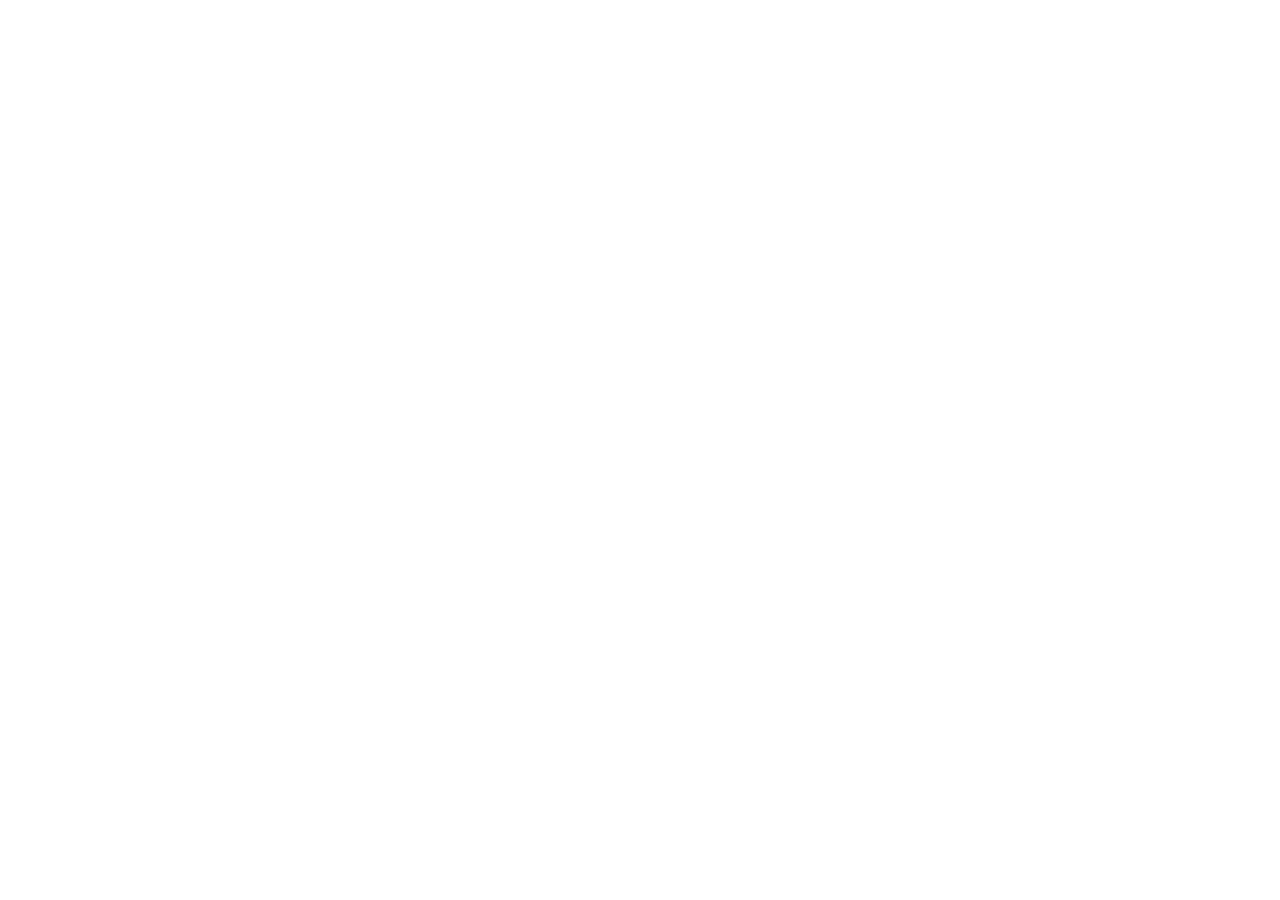
==== commit c9abcfc5: "initial commit" ====
--- a/CSS/CSS2/CSS3/index.html
+++ b/CSS/CSS2/CSS3/index.html
@@ -217,7 +217,7 @@
 <div id="box2" style="background-color: brown;">box2</div>
 <div id="box3" style="background-color: green;">box3</div>
 <div id="box4" style="background-color: yellow;">box4</div> -->
-<p>Lorem ipsum dolor sit amet consectetur adipisicing elit. Sunt veniam, quas consectetur, maiores enim quis eligendi adipisci necessitatibus deleniti asperiores nam odit eaque. Sint nobis dolorum iste vitae dolore voluptate?
+<!-- <p>Lorem ipsum dolor sit amet consectetur adipisicing elit. Sunt veniam, quas consectetur, maiores enim quis eligendi adipisci necessitatibus deleniti asperiores nam odit eaque. Sint nobis dolorum iste vitae dolore voluptate?
 Atque delectus suscipit quis inventore obcaecati saepe mollitia doloribus, facere, alias, maiores officia animi qui ullam vitae quia esse laboriosam velit quaerat quo quod enim dolorem. Incidunt ducimus laboriosam voluptatem.
 Enim recusandae accusamus veniam eos voluptas deserunt repudiandae exercitationem facilis quidem. Numquam, voluptates tempora debitis quibusdam doloremque possimus beatae suscipit molestias magnam modi rerum commodi eligendi laborum ipsa pariatur facere.
 Rerum sit possimus a, mollitia recusandae amet harum officia. Ducimus, cumque nostrum quibusdam, quidem officia tempore rerum culpa mollitia vitae, aliquid odio nisi. Eius fugiat saepe quod nostrum pariatur magni.
@@ -249,6 +249,7 @@
 Atque delectus suscipit quis inventore obcaecati saepe mollitia doloribus, facere, alias, maiores officia animi qui ullam vitae quia esse laboriosam velit quaerat quo quod enim dolorem. Incidunt ducimus laboriosam voluptatem.
 Enim recusandae accusamus veniam eos voluptas deserunt repudiandae exercitationem facilis quidem. Numquam, voluptates tempora debitis quibusdam doloremque possimus beatae suscipit molestias magnam modi rerum commodi eligendi laborum ipsa pariatur facere.
 Rerum sit possimus a, mollitia recusandae amet harum officia. Ducimus, cumque nostrum quibusdam, quidem officia tempore rerum culpa mollitia vitae, aliquid odio nisi. Eius fugiat saepe quod nostrum pariatur magni.
-Enim cum aliquid tempore voluptas itaque. At officia reiciendis earum quo laudantium, quasi, pariatur provident, quod corporis harum voluptatem repellat odit alias nulla voluptate eius. Distinctio architecto deleniti delectus velit.</p>
+Enim cum aliquid tempore voluptas itaque. At officia reiciendis earum quo laudantium, quasi, pariatur provident, quod corporis harum voluptatem repellat odit alias nulla voluptate eius. Distinctio architecto deleniti delectus velit.</p> -->
+
 </body>
 </html>
--- a/CSS/CSS2/CSS3/style3.css
+++ b/CSS/CSS2/CSS3/style3.css
@@ -58,7 +58,7 @@
     background-image: url("https://images.unsplash.com/photo-1474511320723-9a56873867b5?q=80&w=872&auto=format&fit=crop&ixlib=rb-4.1.0&ixid=M3wxMjA3fDB8MHxwaG90by1wYWdlfHx8fGVufDB8fHx8fA%3D%3D");
     background-size: cover;
  } */
-div{
+/* div{
     height: 100px;
     width: 100px;
     background-image: url("https://images.unsplash.com/photo-1619441207978-3d326c46e2c9?w=700&auto=format&fit=crop&q=60&ixlib=rb-4.1.0&ixid=M3wxMjA3fDB8MHxzZWFyY2h8MXx8bmF0dXJlJTIwYmFja2dyb3VuZHxlbnwwfHwwfHx8Mg%3D%3D");
@@ -67,4 +67,4 @@
     position: fixed;
     right: 0;
     top: 25px;
-}+} */
